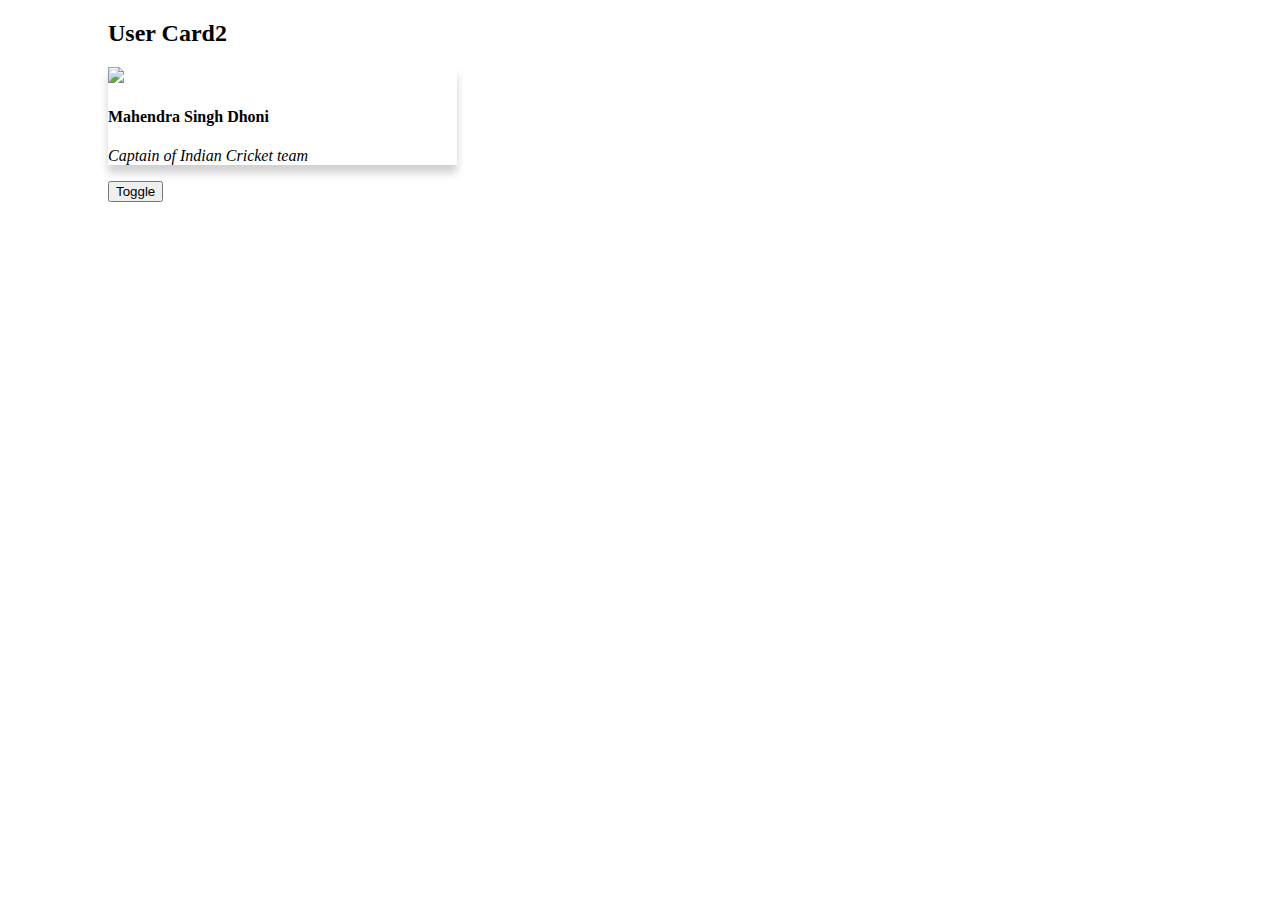
==== usercard2.html @ e32943ce "june 1" ====
<!DOCTYPE html> 
 <html lang="en"> 
 <head> 
     <meta charset="UTF-8"> 
     <meta http-equiv="X-UA-Compatible" content="IE=edge"> 
     <meta name="viewport" content="width=device-width, initial-scale=1.0"> 
     <title>User Card1</title> 
     <link rel="stylesheet" href="usercard.css"> 
 </head> 
 <body> 
     <div class="container"> 
         <h2> 
             User Card2 
         </h2> 
          <div class="card"> 
             <img class="carding" id="cricketer" src="https://img1.hscicdn.com/image/upload/f_auto,t_ds_square_w_320,q_50/lsci/db/PICTURES/CMS/319900/319946.png"> 
             <div class="cardBody"><h4 id="cricketer_name">Mahendra Singh Dhoni</h4> 
                 <p class="carbody_designation" id="cricketer_dec">Captain of Indian Cricket team</p> 
             </div> 
          </div> 
          <button onclick="flipdata()">Toggle</button> 
     </div> 
     <script src="usercard2.js"></script> 
 </body> 
 </html>
---- usercard.css ----
.container{ 
    margin-left:100px; 
} 
.card{ 
  box-shadow: 0 8px 8px 0 rgba(23, 23, 23, 0.2); 
  width:30%; 
  transition:0.3s; 
} 
.carding{ 
    width:100%; 
} 
.carBody{ 
    padding:2px 16px; 
} 
.carbody_designation{ 
    font-style: italic; 
} 
.card:hover{ 
    box-shadow: 0 20px 32px 0 rgba(0,0,0,0.2); 
}
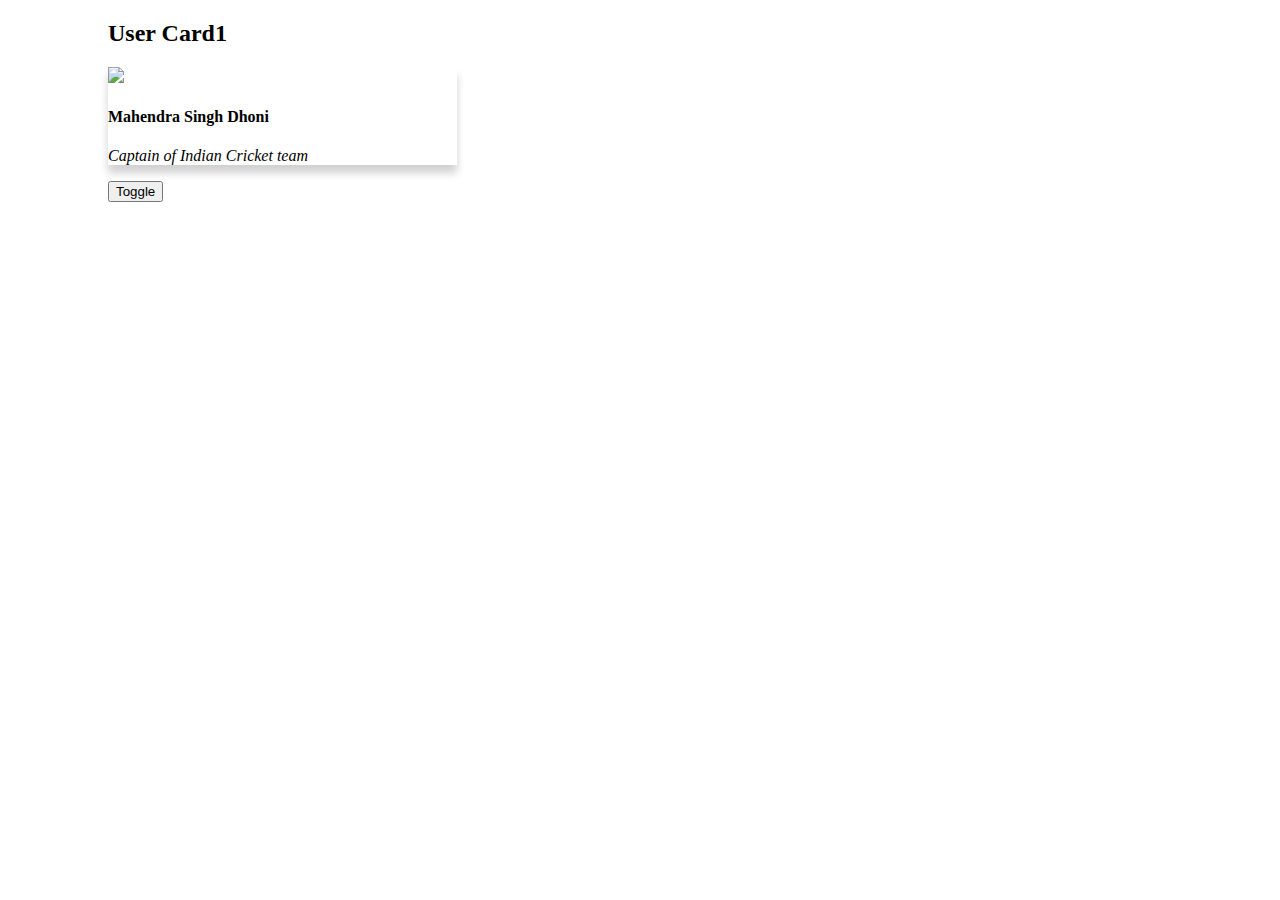
==== commit 0c703ab5: "created" ====
--- a/usercard2.html
+++ b/usercard2.html
@@ -10,7 +10,7 @@
  <body> 
      <div class="container"> 
          <h2> 
-             User Card2 
+             User Card1 
          </h2> 
           <div class="card"> 
              <img class="carding" id="cricketer" src="https://img1.hscicdn.com/image/upload/f_auto,t_ds_square_w_320,q_50/lsci/db/PICTURES/CMS/319900/319946.png"> 
